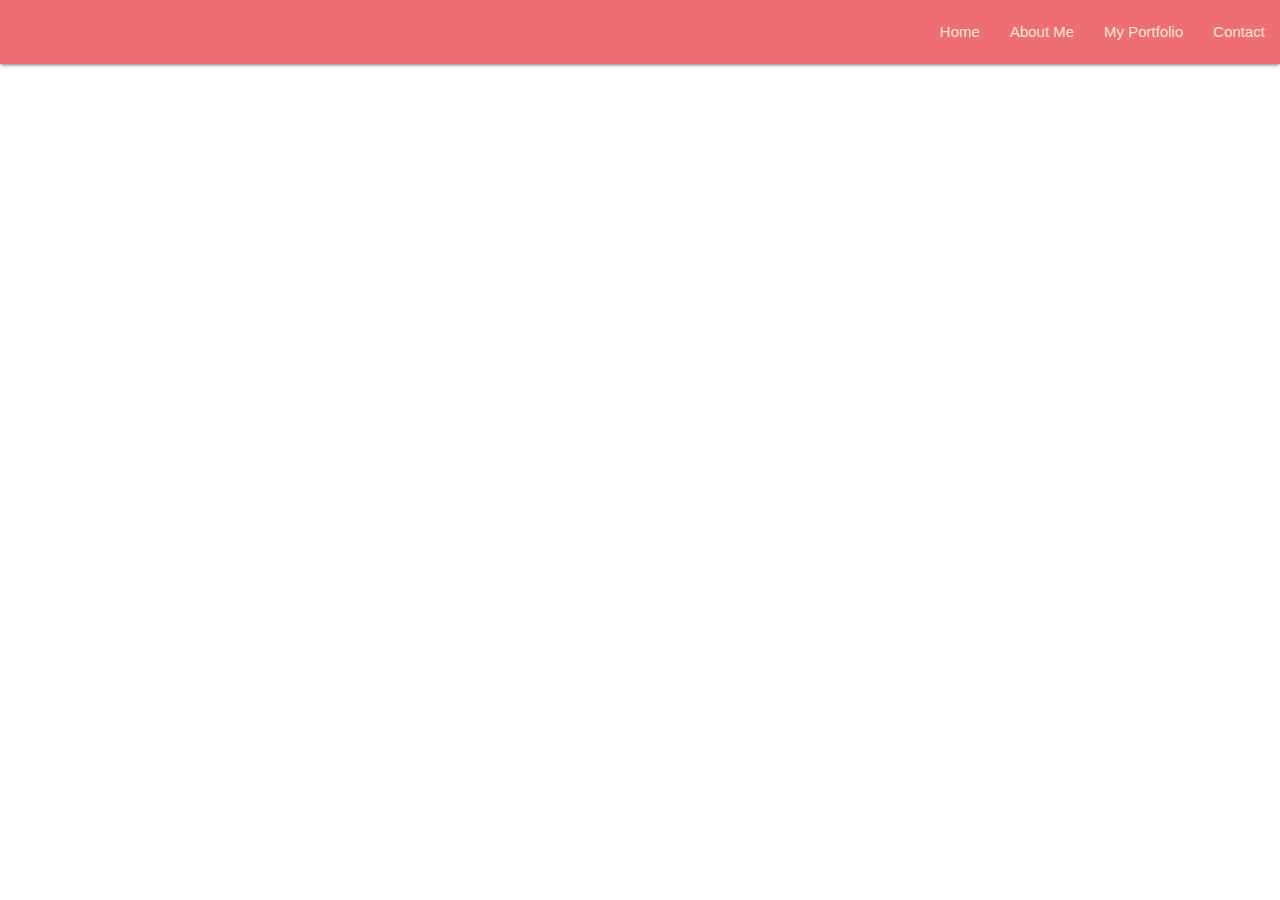
==== index.html @ be558a67 "HTML pages" ====
<!DOCTYPE html>
<html>

<head>
    <!--Import Google Icon Font-->
    <link href="https://fonts.googleapis.com/icon?family=Material+Icons" rel="stylesheet">
    <!--Import materialize.css-->
    <link type="text/css" rel="stylesheet" href="test.css" media="screen,projection" />
    <!-- <link rel="stylesheet" href="https://cdnjs.cloudflare.com/ajax/libs/materialize/1.0.0/css/materialize.min.css"> -->
    <!DOCTYPE html>
    <html lang="en">

    <head>
        <meta charset="UTF-8">
        <meta name="viewport" content="width=device-width, initial-scale=1.0">
        <link href="https://fonts.googleapis.com/icon?family=Material+Icons" rel="stylesheet">
        <link rel="stylesheet" href="https://cdnjs.cloudflare.com/ajax/libs/materialize/1.0.0/css/materialize.min.css">
        <link rel="stylesheet" href="./style.css">
        <title>Portfolio</title>
    </head>

<body>
    <!-- Navigation Bar -->
    <div class="navbar">
        <nav class="nav-fixed">
            <div class="nav-wrapper">
                <!-- <a class="brand-logo"><i class="material-icons" style="font-size: 50px; color: #F2EAD0;">language</i></a> -->
                <a href="#" data-target="mobile-demo" class="sidenav-trigger"><i class="material-icons"
                        style="color: #F2EAD0;">menu</i></a>
                <ul class="right hide-on-med-and-down">
                    <li><a style="color: #F2EAD0;" href="./index.html">Home</a></li>
                    <li><a style="color: #F2EAD0;" href="./WhoAmI.html">About Me</a></li>
                    <li><a class="dropdown-trigger" style="color: #F2EAD0;" id="searchPlanet"
                            data-target="planet-dropdown" href="./portfolio.html">My Portfolio</a></li>
                    <li><a style="color: #F2EAD0;" href="./contact.html">Contact</a></li>
                </ul>
        </nav>
    </div>
    <!-- For collapsible/small screen drop down -->
    <ul class="sidenav" id="mobile-demo">
        <li><a href="./index.html">Home</a></li>
        <li><a href="./WhoAmI.html">About Me</a></li>
        <li><a href="./portfolio.html">My Portfolio</a></li>
        <li><a href="./contact.html">Contact</a></li>
    </ul>
    </div>
    <div class="container">


        <div class="carousel carousel-slider center">
            <div class="carousel-item black white-text" href="#one!">
                <img src="./Developer.jpg" style="max-width:100%">
                <!-- <h2>First Panel</h2>
      <p class="white-text">This is your first panel</p> -->
                <div class="carousel-fixed-item center">
                    <a href="./WhoAmI.html" class="btn waves-effect white grey-text darken-text-2">Who Am I?</a>
                </div>
            </div>
            <div class="carousel-item black white-text" href="#two!">
                <img src="./Picture1.jpg" style="max-width:100%">
                <!-- <h2>Second Panel</h2>
      <p class="white-text">This is your second panel</p> -->
                <div class="carousel-fixed-item center">
                    <a href="./portfolio.html" class="btn waves-effect white grey-text darken-text-2">Project 1: Solar
                        System Navigator</a>
                </div>
            </div>
            <div class="carousel-item black white-text" href="#three!">
                <img src="./weather.jpg" style="max-width:100%">
                <!-- <h2>Third Panel</h2>
      <p class="white-text">This is your third panel</p> -->
                <div class="carousel-fixed-item center">
                    <a href="./portfolio.html" class="btn waves-effect white grey-text darken-text-2">Project 2: Weather
                        Dashboard </a>
                </div>
            </div>
            <div class="carousel-item black white-text" href="#four!">
                <img src="./Scheduler.jpg" style="max-width:100%">
                <p class="white-text">This is your fourth panel</p> -->
                <div class="carousel-fixed-item center">
                    <a href="./portfolio.html" class="btn waves-effect white grey-text darken-text-2">Project 3: Daily
                        Planner</a>
                </div>
            </div>
        </div>
        <!-- Drop down navigation -->
        <ul id="dropdown" class="dropdown-content">
            <li style="text-align: center;">
                <input type="input" style="width: 70%; font-size: 16px; border-color: #CCCCCC;" />
                <i class="material-icons" style="font-size: 16px; display:inline-flex;" id="searchBtn">search</i>
            </li>
            <li class="divider" tabindex="-1"></li>
            <li class="placeholder" style="text-align: center;"></li>
        </ul>
    </div>

    <script src="https://code.jquery.com/jquery-3.3.1.min.js"
        integrity="sha256-FgpCb/KJQlLNfOu91ta32o/NMZxltwRo8QtmkMRdAu8=" crossorigin="anonymous">
        </script>
    <script src="https://cdnjs.cloudflare.com/ajax/libs/materialize/1.0.0/js/materialize.min.js"></script>
    <script src="./script.js"></script>
</body>

</html>
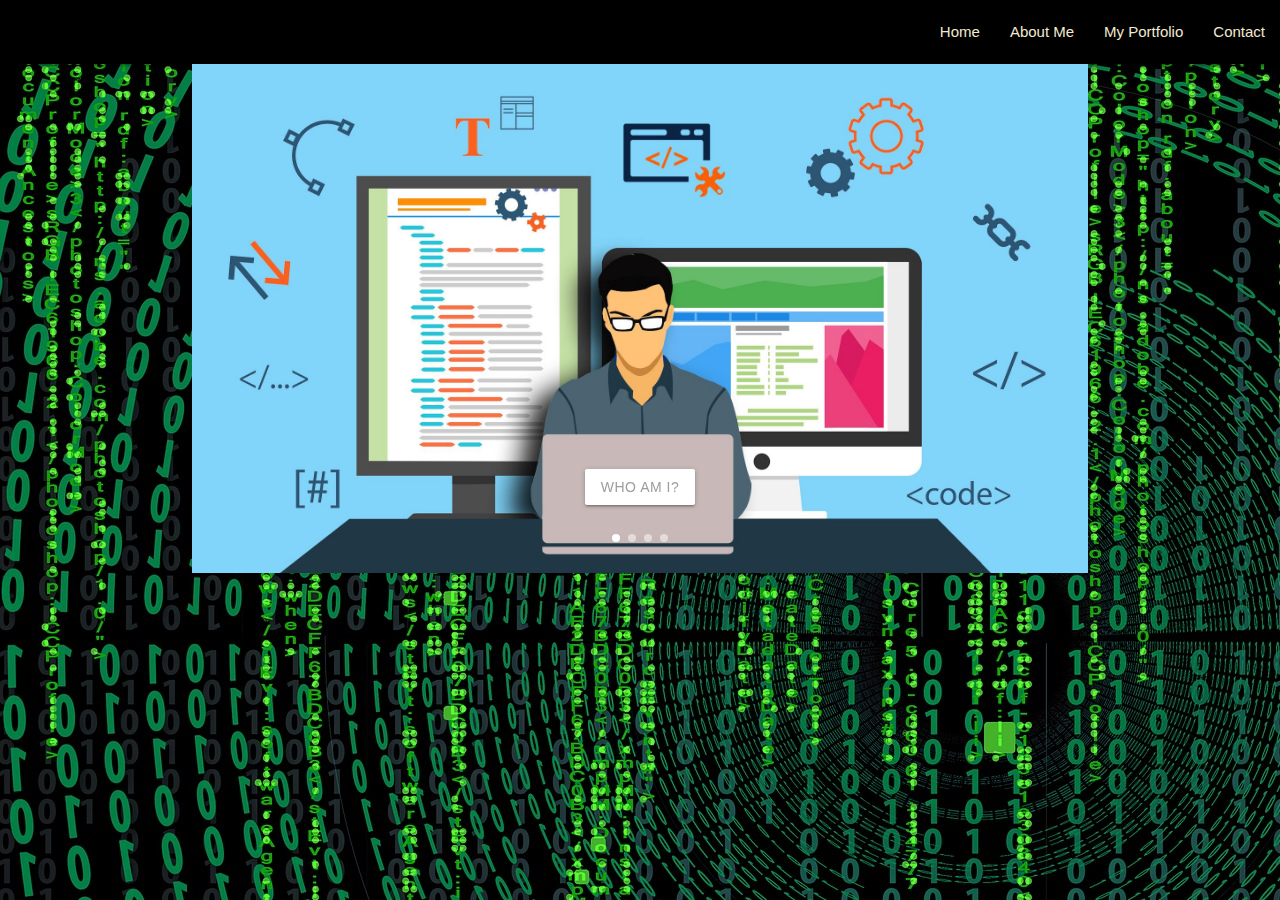
==== commit 12091a70: "CSS and JavaScript added" ====
--- a/index.html
+++ b/index.html
@@ -30,8 +30,8 @@
                 <ul class="right hide-on-med-and-down">
                     <li><a style="color: #F2EAD0;" href="./index.html">Home</a></li>
                     <li><a style="color: #F2EAD0;" href="./WhoAmI.html">About Me</a></li>
-                    <li><a class="dropdown-trigger" style="color: #F2EAD0;" id="searchPlanet"
-                            data-target="planet-dropdown" href="./portfolio.html">My Portfolio</a></li>
+                    <li><a class="dropdown-trigger" style="color: #F2EAD0;" 
+                            data-target="dropdown" href="./portfolio.html">My Portfolio</a></li>
                     <li><a style="color: #F2EAD0;" href="./contact.html">Contact</a></li>
                 </ul>
         </nav>
@@ -49,7 +49,7 @@
 
         <div class="carousel carousel-slider center">
             <div class="carousel-item black white-text" href="#one!">
-                <img src="./Developer.jpg" style="max-width:100%">
+                <img src="./Assets/Developer.jpg" style="max-width:100%">
                 <!-- <h2>First Panel</h2>
       <p class="white-text">This is your first panel</p> -->
                 <div class="carousel-fixed-item center">
@@ -57,7 +57,7 @@
                 </div>
             </div>
             <div class="carousel-item black white-text" href="#two!">
-                <img src="./Picture1.jpg" style="max-width:100%">
+                <img src="./Assets/Picture1.jpg" style="max-width:100%">
                 <!-- <h2>Second Panel</h2>
       <p class="white-text">This is your second panel</p> -->
                 <div class="carousel-fixed-item center">
@@ -66,7 +66,7 @@
                 </div>
             </div>
             <div class="carousel-item black white-text" href="#three!">
-                <img src="./weather.jpg" style="max-width:100%">
+                <img src="./Assets/weather.jpg" style="max-width:100%">
                 <!-- <h2>Third Panel</h2>
       <p class="white-text">This is your third panel</p> -->
                 <div class="carousel-fixed-item center">
@@ -75,7 +75,7 @@
                 </div>
             </div>
             <div class="carousel-item black white-text" href="#four!">
-                <img src="./Scheduler.jpg" style="max-width:100%">
+                <img src="./Assets/Scheduler.jpg" style="max-width:100%">
                 <p class="white-text">This is your fourth panel</p> -->
                 <div class="carousel-fixed-item center">
                     <a href="./portfolio.html" class="btn waves-effect white grey-text darken-text-2">Project 3: Daily
--- a/style.css
+++ b/style.css
@@ -0,0 +1,18 @@
+body {
+    background: url(./Assets/matrix-2953869_1920.jpg);
+}
+.nav-fixed {
+    background-color:black;
+}
+
+  @media only screen and (max-width: 600px){
+    /*Big smartphones [426px -> 600px]*/
+    .container{
+        display: flex;
+        align-items: center;
+        justify-content: center;
+        height: 65vh;
+
+      
+    }
+}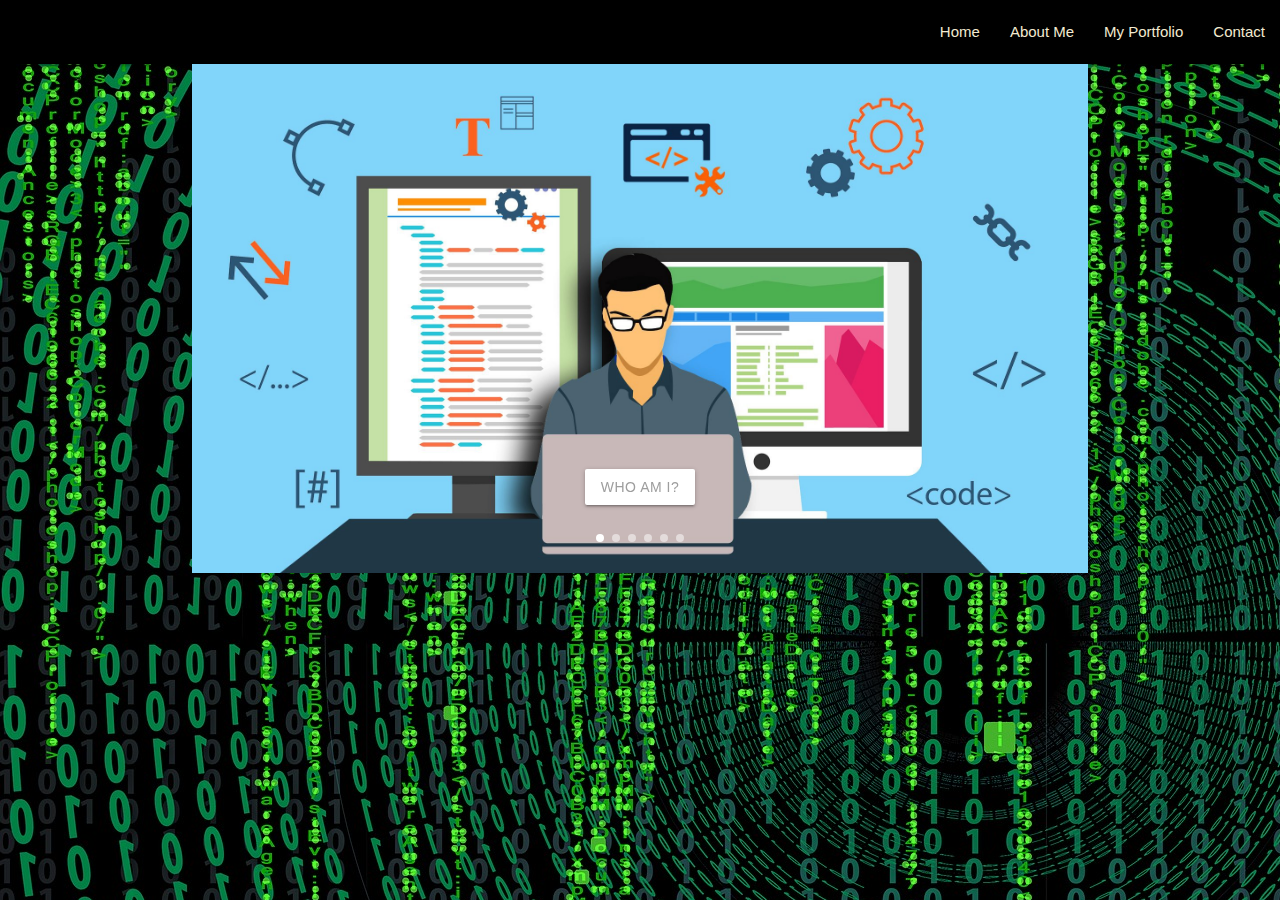
==== commit 2002f719: "updated HTML and CSS to reflect new projects" ====
--- a/index.html
+++ b/index.html
@@ -24,14 +24,13 @@
     <div class="navbar">
         <nav class="nav-fixed">
             <div class="nav-wrapper">
-                <!-- <a class="brand-logo"><i class="material-icons" style="font-size: 50px; color: #F2EAD0;">language</i></a> -->
                 <a href="#" data-target="mobile-demo" class="sidenav-trigger"><i class="material-icons"
                         style="color: #F2EAD0;">menu</i></a>
                 <ul class="right hide-on-med-and-down">
                     <li><a style="color: #F2EAD0;" href="./index.html">Home</a></li>
                     <li><a style="color: #F2EAD0;" href="./WhoAmI.html">About Me</a></li>
-                    <li><a class="dropdown-trigger" style="color: #F2EAD0;" 
-                            data-target="dropdown" href="./portfolio.html">My Portfolio</a></li>
+                    <li><a class="dropdown-trigger" style="color: #F2EAD0;" data-target="dropdown"
+                            href="./portfolio.html">My Portfolio</a></li>
                     <li><a style="color: #F2EAD0;" href="./contact.html">Contact</a></li>
                 </ul>
         </nav>
@@ -50,49 +49,52 @@
         <div class="carousel carousel-slider center">
             <div class="carousel-item black white-text" href="#one!">
                 <img src="./Assets/Developer.jpg" style="max-width:100%">
-                <!-- <h2>First Panel</h2>
-      <p class="white-text">This is your first panel</p> -->
                 <div class="carousel-fixed-item center">
                     <a href="./WhoAmI.html" class="btn waves-effect white grey-text darken-text-2">Who Am I?</a>
                 </div>
             </div>
+            
+            
             <div class="carousel-item black white-text" href="#two!">
                 <img src="./Assets/Picture1.jpg" style="max-width:100%">
-                <!-- <h2>Second Panel</h2>
-      <p class="white-text">This is your second panel</p> -->
                 <div class="carousel-fixed-item center">
                     <a href="./portfolio.html" class="btn waves-effect white grey-text darken-text-2">Project 1: Solar
                         System Navigator</a>
                 </div>
             </div>
+            
             <div class="carousel-item black white-text" href="#three!">
+                <img src="./Assets/bookcase-4.jpg" style="max-width:100%">
+                <div class="carousel-fixed-item center">
+                    <a href="./portfolio.html" class="btn waves-effect white grey-text darken-text-2">Project 2: Book
+                        Finder</a>
+                </div>
+            </div>
+            
+            
+            <div class="carousel-item black white-text" href="#four!">
                 <img src="./Assets/weather.jpg" style="max-width:100%">
-                <!-- <h2>Third Panel</h2>
-      <p class="white-text">This is your third panel</p> -->
                 <div class="carousel-fixed-item center">
-                    <a href="./portfolio.html" class="btn waves-effect white grey-text darken-text-2">Project 2: Weather
+                    <a href="./portfolio.html" class="btn waves-effect white grey-text darken-text-2">App 1: Weather
                         Dashboard </a>
                 </div>
             </div>
-            <div class="carousel-item black white-text" href="#four!">
-                <img src="./Assets/Scheduler.jpg" style="max-width:100%">
-                <p class="white-text">This is your fourth panel</p> -->
-                <div class="carousel-fixed-item center">
-                    <a href="./portfolio.html" class="btn waves-effect white grey-text darken-text-2">Project 3: Daily
-                        Planner</a>
-                </div>
-            </div>
+            
+            
+            <div class="carousel-item black white-text" href="#five!">
+                <img src="./Assets/Burger.jpg" style="max-width:100%">
+        <div class="carousel-fixed-item center">
+            <a href="./portfolio.html" class="btn waves-effect white grey-text darken-text-2">App 2: Burger Eater </a>
         </div>
-        <!-- Drop down navigation -->
-        <ul id="dropdown" class="dropdown-content">
-            <li style="text-align: center;">
-                <input type="input" style="width: 70%; font-size: 16px; border-color: #CCCCCC;" />
-                <i class="material-icons" style="font-size: 16px; display:inline-flex;" id="searchBtn">search</i>
-            </li>
-            <li class="divider" tabindex="-1"></li>
-            <li class="placeholder" style="text-align: center;"></li>
-        </ul>
     </div>
+   
+   
+    <div class="carousel-item black white-text" href="#six!">
+        <img src="./Assets/Scheduler.jpg" style="max-width:100%">
+      <div class="carousel-fixed-item center">
+        <a href="./portfolio.html" class="btn waves-effect white grey-text darken-text-2">App 3: Daily Planner </a>
+    </div>
+</div>
 
     <script src="https://code.jquery.com/jquery-3.3.1.min.js"
         integrity="sha256-FgpCb/KJQlLNfOu91ta32o/NMZxltwRo8QtmkMRdAu8=" crossorigin="anonymous">
